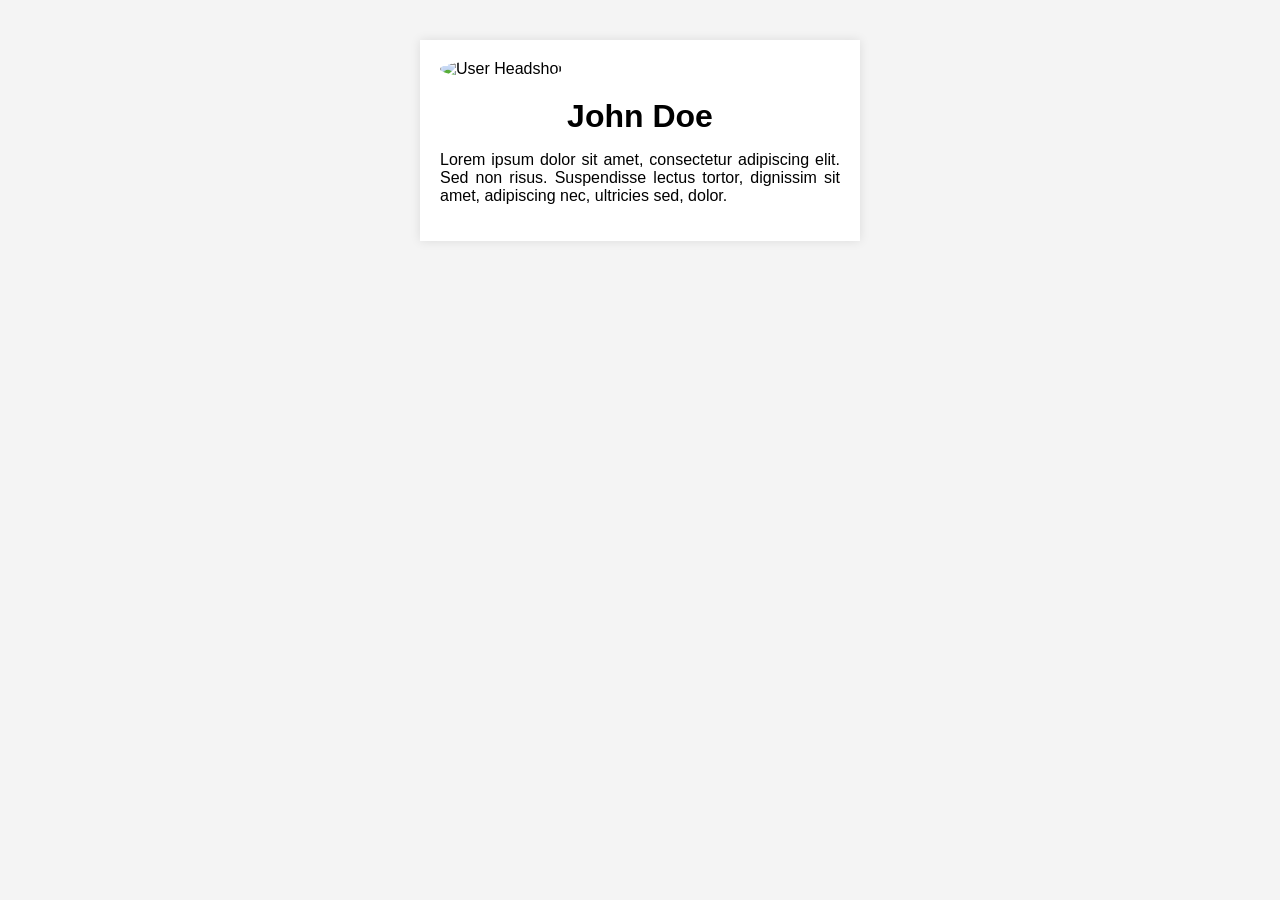
==== index.html @ 72faff49 "edit index file name" ====
<!DOCTYPE html>
<html>
<head>
    <title>User Profile</title>
    <link rel="stylesheet" href="style.css">
</head>
<body>
    <div class="profile">
        <img id="headshot" src="./resources/headshot.jpg" alt="User Headshot" />
        <h1 id="userName">John Doe</h1>
        <p id="bio">Lorem ipsum dolor sit amet, consectetur adipiscing elit. Sed non risus. Suspendisse lectus tortor, dignissim sit amet, adipiscing nec, ultricies sed, dolor.</p>
    </div>
    <script src="script.js"></script>
</body>
</html>
---- style.css ----
body {
    font-family: Arial, sans-serif;
    margin: 0;
    padding: 20px;
    background-color: #f4f4f4;
}

.profile {
    max-width: 400px;
    margin: 20px auto;
    padding: 20px;
    background-color: #fff;
    box-shadow: 0 0 10px rgba(0, 0, 0, 0.1);
}

#headshot {
    width: 100%;
    height: auto;
    border-radius: 50%;
}

#userName {
    margin: 20px 0 10px;
    text-align: center;
}

#bio {
    text-align: justify;
}
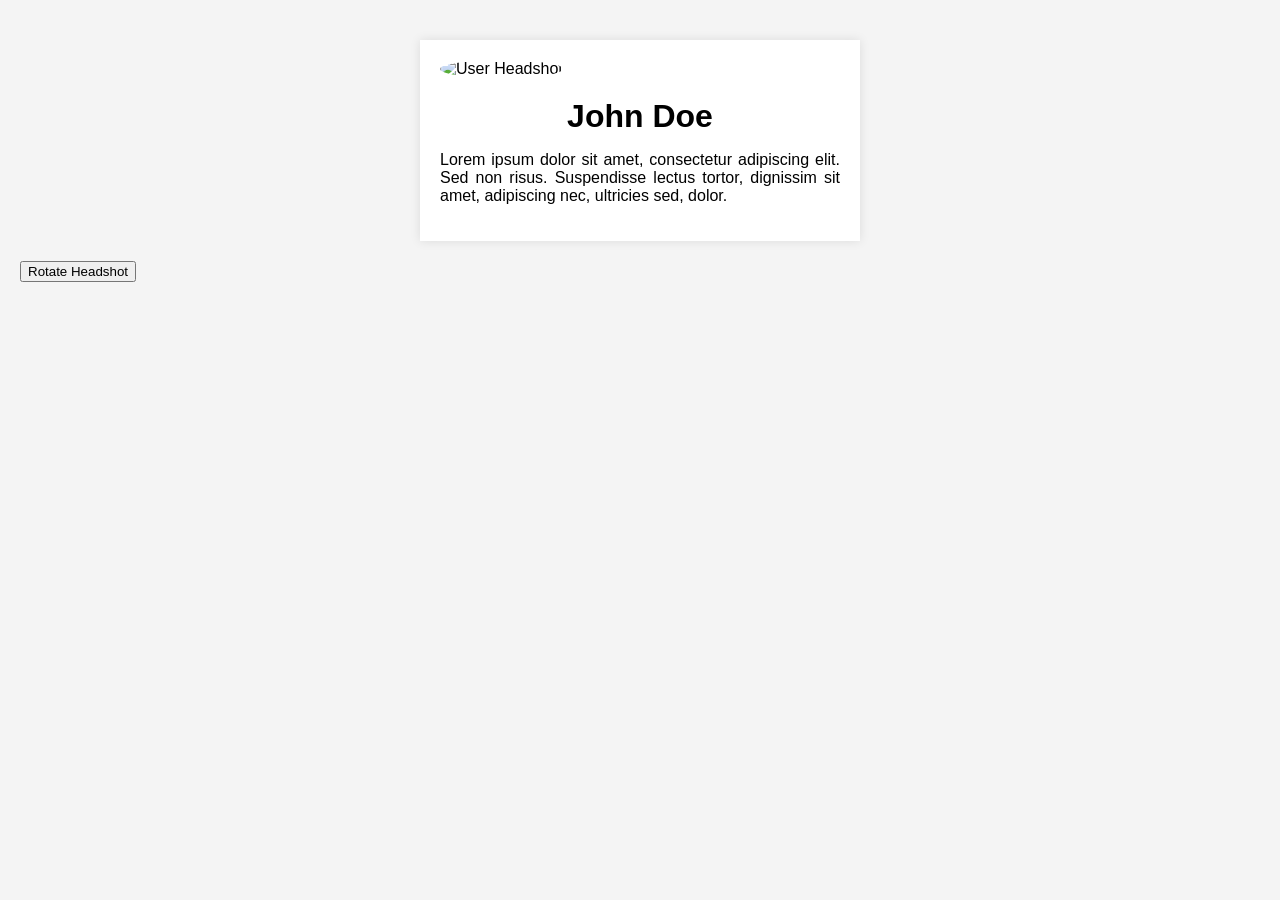
==== commit 9199bed4: "Add rotating headshot functionality - Updated rotate_headshot.js to include a function that rotates " ====
--- a/index.html
+++ b/index.html
@@ -10,6 +10,7 @@
         <h1 id="userName">John Doe</h1>
         <p id="bio">Lorem ipsum dolor sit amet, consectetur adipiscing elit. Sed non risus. Suspendisse lectus tortor, dignissim sit amet, adipiscing nec, ultricies sed, dolor.</p>
     </div>
-    <script src="script.js"></script>
+    <button onclick="rotateHeadshot()" aria-label="Rotate Headshot Image" style="margin-top: 10px; display: block;">Rotate Headshot</button>
+    <script src="rotate_headshot.js"></script>
 </body>
 </html>
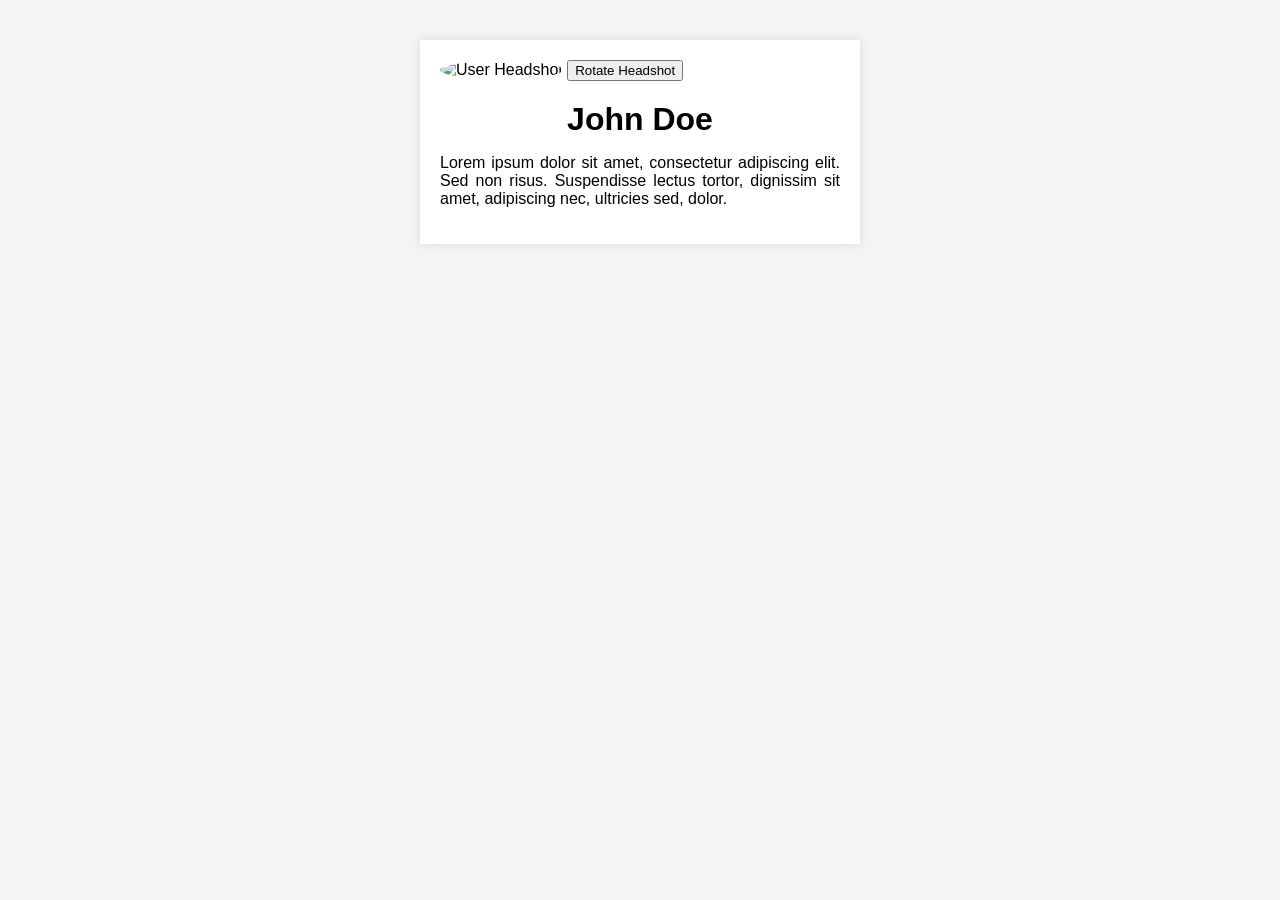
==== commit 1f89493a: "Add new button element to index.html for rotating headshot image, create 'rotateHeadshot' function i" ====
--- a/index.html
+++ b/index.html
@@ -6,11 +6,13 @@
 </head>
 <body>
     <div class="profile">
+        <!-- Headshot Image -->
         <img id="headshot" src="./resources/headshot.jpg" alt="User Headshot" />
+        <!-- Rotate Headshot Button -->
+        <button onclick="rotateHeadshot()">Rotate Headshot</button>
         <h1 id="userName">John Doe</h1>
         <p id="bio">Lorem ipsum dolor sit amet, consectetur adipiscing elit. Sed non risus. Suspendisse lectus tortor, dignissim sit amet, adipiscing nec, ultricies sed, dolor.</p>
     </div>
-    <button onclick="rotateHeadshot()" aria-label="Rotate Headshot Image" style="margin-top: 10px; display: block;">Rotate Headshot</button>
-    <script src="rotate_headshot.js"></script>
+    <script src="script.js"></script>
 </body>
 </html>
--- a/style.css
+++ b/style.css
@@ -17,6 +17,8 @@
     width: 100%;
     height: auto;
     border-radius: 50%;
+    /* Ensures headshot rotates around its center */
+    transform-origin: 50% 50%;
 }
 
 #userName {
